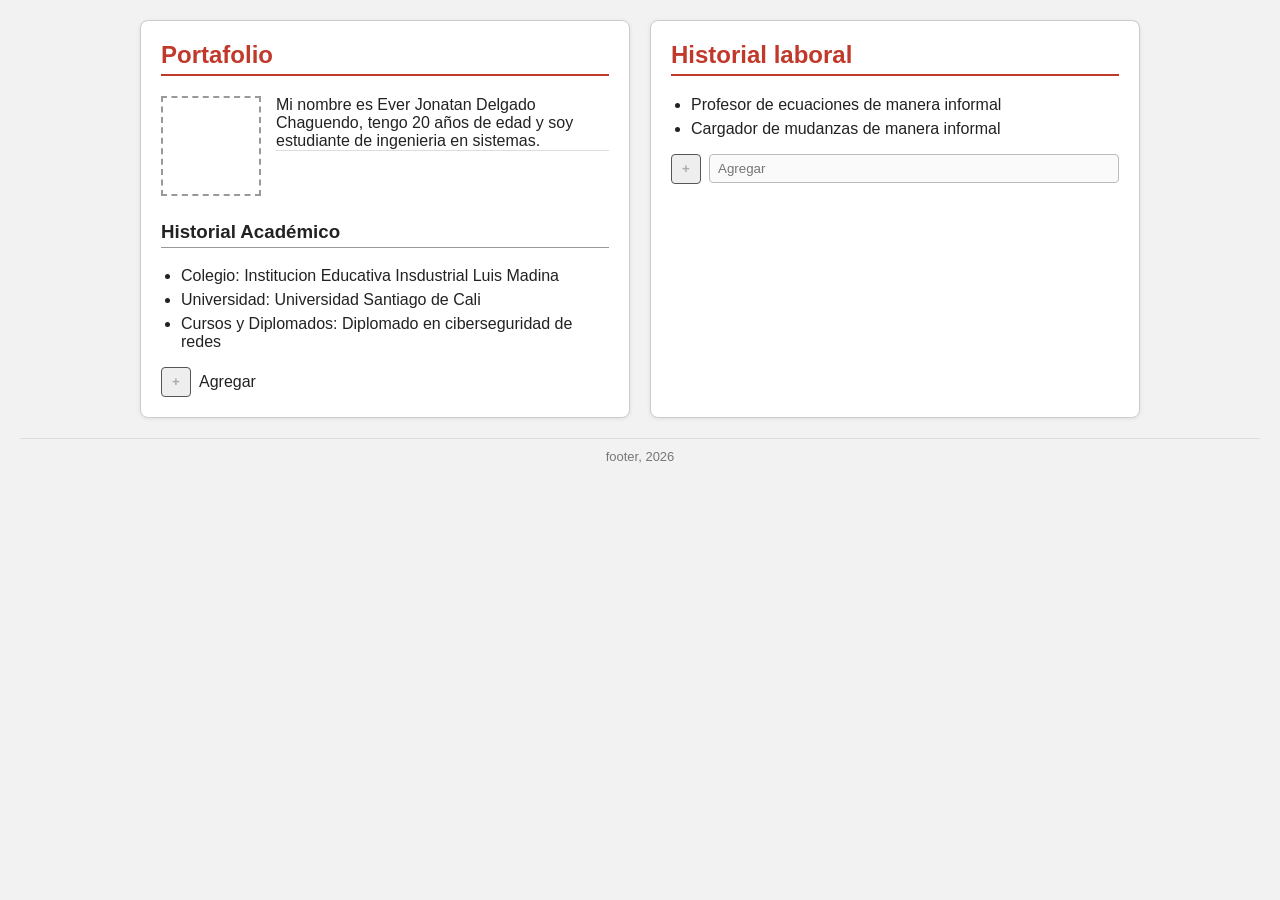
==== calivigilante/PORTAFOLIO/index.html @ 9c7a7e59 "portafolio" ====
<!DOCTYPE html>
<html lang="es">
<head>
<meta charset="UTF-8">
<meta name="viewport" content="width=device-width, initial-scale=1.0">
<title>Portafolio Personal</title>
<style>
    * { box-sizing: border-box; }
    body {
        font-family: 'Segoe UI', Arial, sans-serif;
        background-color: #f2f2f2;
        margin: 0;
        padding: 20px;
        color: #222;
    }
    .contenedor {
        display: flex;
        flex-wrap: wrap;
        gap: 20px;
        max-width: 1000px;
        margin: 0 auto;
    }
    .columna {
        background: #fff;
        border: 1px solid #ccc;
        border-radius: 8px;
        padding: 20px;
        flex: 1;
        min-width: 300px;
        box-shadow: 0 1px 4px rgba(0,0,0,0.08);
    }
    h2 {
        color: #c0392b;
        border-bottom: 2px solid #c0392b;
        padding-bottom: 5px;
        margin-top: 0;
    }
    h3 {
        border-bottom: 1px solid #999;
        padding-bottom: 4px;
    }
    .presentacion {
        display: flex;
        gap: 15px;
        align-items: flex-start;
        margin-bottom: 25px;
    }
    .foto-placeholder {
        width: 100px;
        height: 100px;
        border: 2px dashed #999;
        display: flex;
        align-items: center;
        justify-content: center;
        text-align: center;
        font-size: 12px;
        color: #777;
        flex-shrink: 0;
    }
    .foto-placeholder input[type="file"] {
        font-size: 10px;
        width: 90px;
    }
    .texto-presentacion p {
        margin: 0 0 8px 0;
        border-bottom: 1px solid #ddd;
    }
    ul {
        padding-left: 20px;
        margin-top: 5px;
    }
    li {
        margin-bottom: 6px;
    }
    .fila-agregar {
        display: flex;
        gap: 8px;
        margin-top: 10px;
        align-items: center;
    }
    .fila-agregar input[type="text"] {
        flex: 1;
        padding: 6px 8px;
        border: 1px solid #bbb;
        border-radius: 4px;
    }
    .btn-agregar {
        width: 30px;
        height: 30px;
        border: 1px solid #555;
        background: #eee;
        border-radius: 4px;
        font-weight: bold;
        cursor: not-allowed;
    }
    footer {
        text-align: center;
        margin-top: 20px;
        font-size: 13px;
        color: #777;
        border-top: 1px solid #ddd;
        padding-top: 10px;
    }
</style>
</head>
<body>

<div class="contenedor">

    <!-- Columna izquierda: Portafolio -->
    <div class="columna">
        <h2>Portafolio</h2>

        <div class="presentacion">
            <div class="foto-placeholder">
            </div>
            <div class="texto-presentacion">
                <p> Mi nombre es Ever Jonatan Delgado Chaguendo, tengo 20 años de edad y soy estudiante de ingenieria en sistemas.</p>
            </div>
        </div>

        <h3>Historial Académico</h3>
        <ul id="lista-academica">
            <li>Colegio: Institucion Educativa Insdustrial Luis Madina</li>
            <li>Universidad: Universidad Santiago de Cali</li>
            <li>Cursos y Diplomados: Diplomado en ciberseguridad de redes</li>
        </ul>

        <div class="fila-agregar">
            <button class="btn-agregar" disabled>+</button>
            <span> Agregar</span>
        </div>
    </div>

    <!-- Columna derecha: Historial laboral -->
    <div class="columna">
        <h2>Historial laboral</h2>

        <ul id="lista-laboral">
            <li>Profesor de ecuaciones de manera informal</li>
            <li>Cargador de mudanzas de manera informal</li>
        </ul>

        <div class="fila-agregar">
            <button class="btn-agregar" disabled>+</button>
            <input type="text" placeholder="Agregar" disabled>
        </div>
    </div>

</div>

<footer>
    footer, 2026
</footer>

</body>
</html>
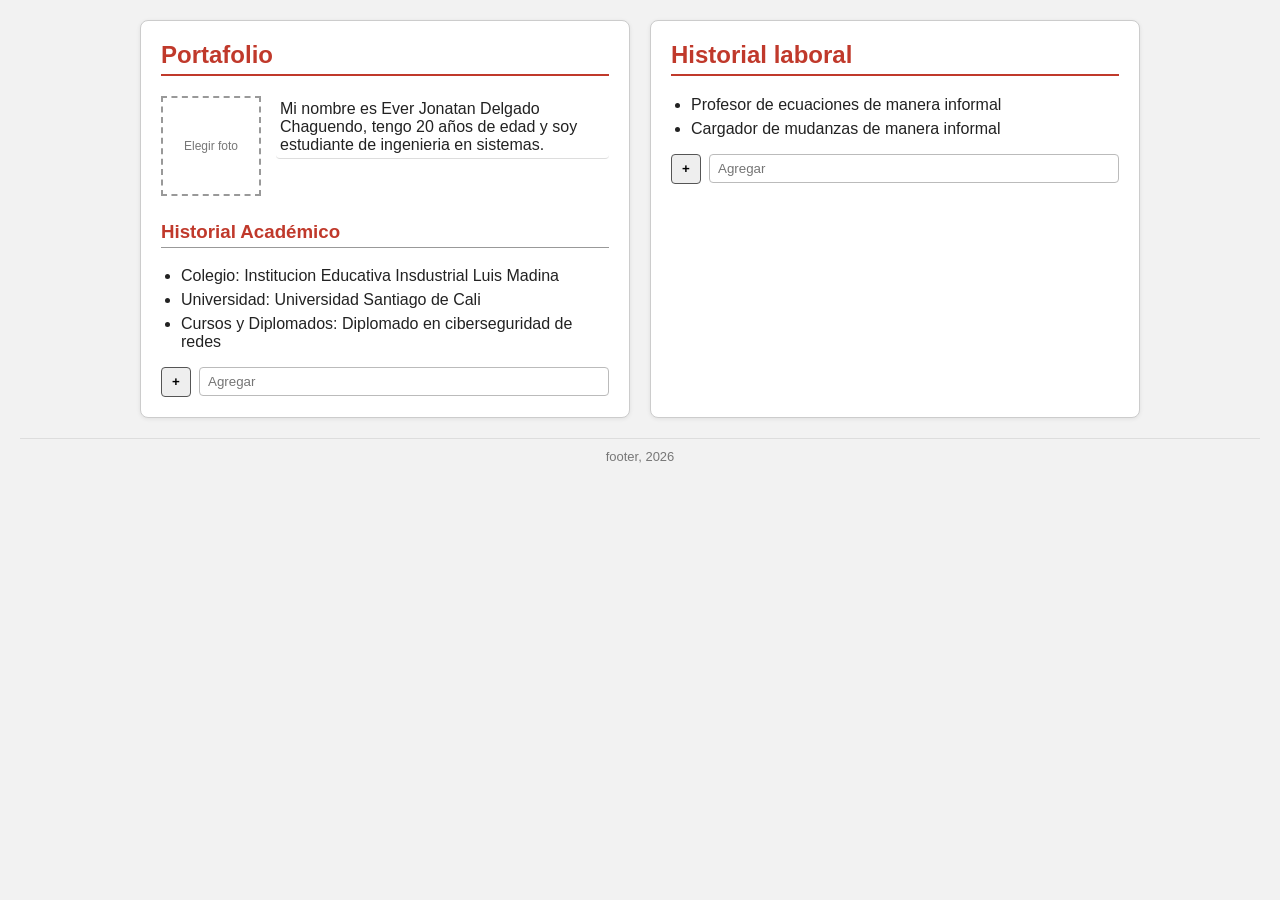
==== commit 3c5e99e5: "portafolio" ====
--- a/calivigilante/PORTAFOLIO/index.html
+++ b/calivigilante/PORTAFOLIO/index.html
@@ -36,6 +36,7 @@
         margin-top: 0;
     }
     h3 {
+        color: #c0392b;
         border-bottom: 1px solid #999;
         padding-bottom: 4px;
     }
@@ -56,14 +57,42 @@
         font-size: 12px;
         color: #777;
         flex-shrink: 0;
+        overflow: hidden;
+        position: relative;
+        cursor: pointer;
+    }
+    .foto-placeholder img {
+        width: 100%;
+        height: 100%;
+        object-fit: cover;
+        display: none;
     }
     .foto-placeholder input[type="file"] {
-        font-size: 10px;
-        width: 90px;
+        position: absolute;
+        inset: 0;
+        width: 100%;
+        height: 100%;
+        opacity: 0;
+        cursor: pointer;
+    }
+    .foto-placeholder span.texto-foto {
+        pointer-events: none;
     }
     .texto-presentacion p {
         margin: 0 0 8px 0;
         border-bottom: 1px solid #ddd;
+    }
+    #descripcion {
+        padding: 4px;
+        border-radius: 4px;
+        cursor: text;
+    }
+    #descripcion:hover {
+        background-color: #f9f9f9;
+    }
+    #descripcion:focus {
+        outline: 2px dashed #c0392b;
+        background-color: #fffaf0;
     }
     ul {
         padding-left: 20px;
@@ -91,7 +120,10 @@
         background: #eee;
         border-radius: 4px;
         font-weight: bold;
-        cursor: not-allowed;
+        cursor: pointer;
+    }
+    .btn-agregar:hover {
+        background: #ddd;
     }
     footer {
         text-align: center;
@@ -112,10 +144,13 @@
         <h2>Portafolio</h2>
 
         <div class="presentacion">
-            <div class="foto-placeholder">
-            </div>
+            <label class="foto-placeholder" for="input-foto">
+                <img id="foto-preview" src="" alt="Foto de perfil">
+                <span class="texto-foto" id="texto-foto">Elegir foto</span>
+                <input type="file" id="input-foto" accept="image/*">
+            </label>
             <div class="texto-presentacion">
-                <p> Mi nombre es Ever Jonatan Delgado Chaguendo, tengo 20 años de edad y soy estudiante de ingenieria en sistemas.</p>
+                <p id="descripcion" contenteditable="true" spellcheck="true">Mi nombre es Ever Jonatan Delgado Chaguendo, tengo 20 años de edad y soy estudiante de ingenieria en sistemas.</p>
             </div>
         </div>
 
@@ -127,8 +162,8 @@
         </ul>
 
         <div class="fila-agregar">
-            <button class="btn-agregar" disabled>+</button>
-            <span> Agregar</span>
+            <button class="btn-agregar" id="btn-academico">+</button>
+            <input type="text" id="input-academico" placeholder="Agregar">
         </div>
     </div>
 
@@ -142,8 +177,8 @@
         </ul>
 
         <div class="fila-agregar">
-            <button class="btn-agregar" disabled>+</button>
-            <input type="text" placeholder="Agregar" disabled>
+            <button class="btn-agregar" id="btn-laboral">+</button>
+            <input type="text" id="input-laboral" placeholder="Agregar">
         </div>
     </div>
 
@@ -153,5 +188,69 @@
     footer, 2026
 </footer>
 
+<script>
+    // Agregar ítem al Historial Académico (usa el cajón de texto que está al lado del botón)
+    const btnAcademico = document.getElementById('btn-academico');
+    const inputAcademico = document.getElementById('input-academico');
+    const listaAcademica = document.getElementById('lista-academica');
+
+    btnAcademico.addEventListener('click', function () {
+        const texto = inputAcademico.value.trim();
+        if (texto !== '') {
+            const nuevoItem = document.createElement('li');
+            nuevoItem.textContent = texto;
+            listaAcademica.appendChild(nuevoItem);
+            inputAcademico.value = '';
+        }
+    });
+
+    // Permitir agregar presionando Enter en el campo académico
+    inputAcademico.addEventListener('keypress', function (e) {
+        if (e.key === 'Enter') {
+            btnAcademico.click();
+        }
+    });
+
+    // Agregar ítem al Historial Laboral (usa el cajón de texto que está al lado del botón)
+    const btnLaboral = document.getElementById('btn-laboral');
+    const inputLaboral = document.getElementById('input-laboral');
+    const listaLaboral = document.getElementById('lista-laboral');
+
+    btnLaboral.addEventListener('click', function () {
+        const texto = inputLaboral.value.trim();
+        if (texto !== '') {
+            const nuevoItem = document.createElement('li');
+            nuevoItem.textContent = texto;
+            listaLaboral.appendChild(nuevoItem);
+            inputLaboral.value = '';
+        }
+    });
+
+    // Permitir agregar presionando Enter en el campo laboral
+    inputLaboral.addEventListener('keypress', function (e) {
+        if (e.key === 'Enter') {
+            btnLaboral.click();
+        }
+    });
+
+    // Selección de foto de perfil
+    const inputFoto = document.getElementById('input-foto');
+    const fotoPreview = document.getElementById('foto-preview');
+    const textoFoto = document.getElementById('texto-foto');
+
+    inputFoto.addEventListener('change', function () {
+        const archivo = this.files[0];
+        if (archivo) {
+            const lector = new FileReader();
+            lector.onload = function (e) {
+                fotoPreview.src = e.target.result;
+                fotoPreview.style.display = 'block';
+                textoFoto.style.display = 'none';
+            };
+            lector.readAsDataURL(archivo);
+        }
+    });
+</script>
+
 </body>
 </html>
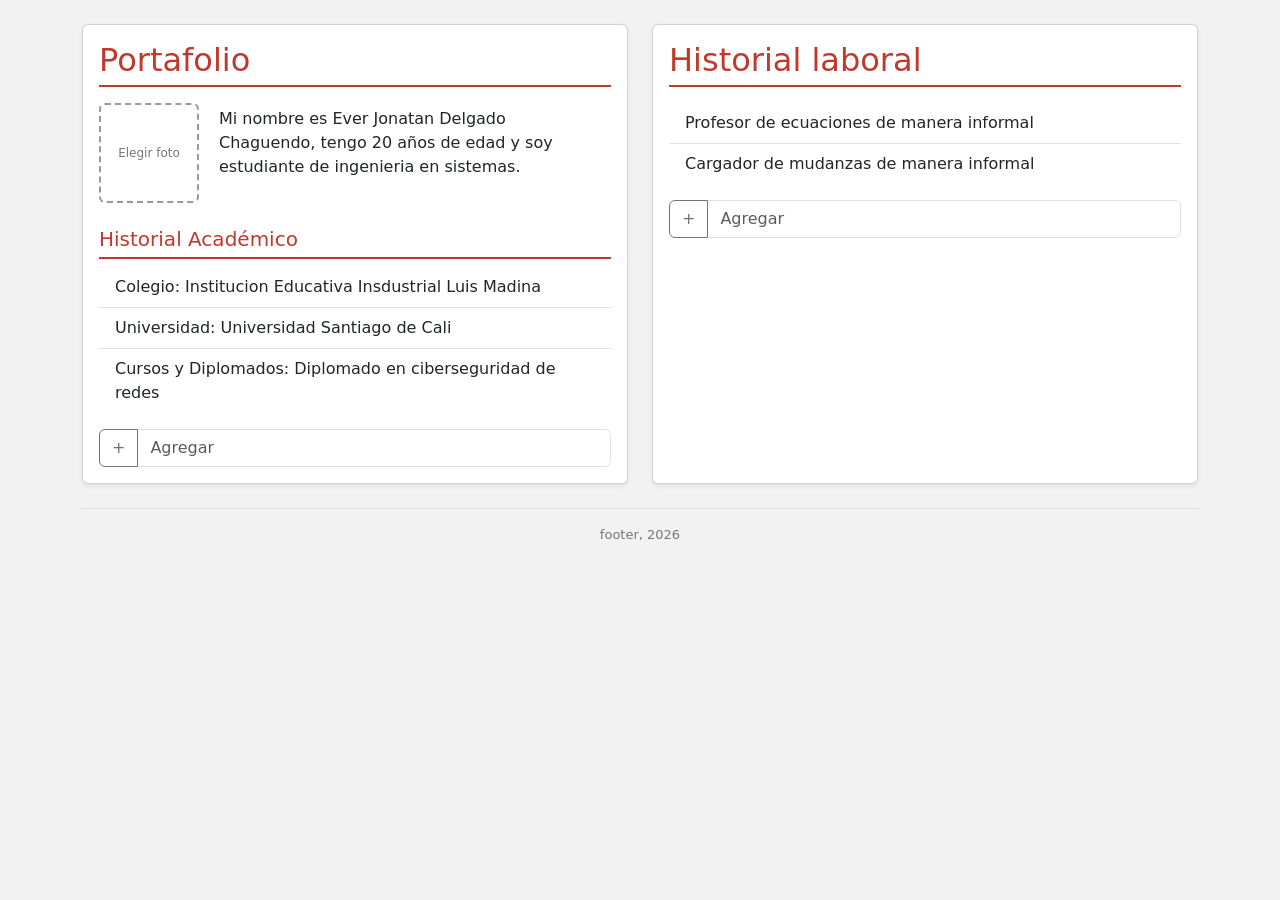
==== commit e55bb68b: "Refactor index.html for improved structure and styling d" ====
--- a/calivigilante/PORTAFOLIO/index.html
+++ b/calivigilante/PORTAFOLIO/index.html
@@ -4,52 +4,27 @@
 <meta charset="UTF-8">
 <meta name="viewport" content="width=device-width, initial-scale=1.0">
 <title>Portafolio Personal</title>
+
+<!-- Bootstrap 5 (CDN) -->
+<link href="https://cdn.jsdelivr.net/npm/bootstrap@5.3.3/dist/css/bootstrap.min.css" rel="stylesheet">
+
 <style>
-    * { box-sizing: border-box; }
+    :root {
+        --color-rojo: #c0392b;
+    }
     body {
-        font-family: 'Segoe UI', Arial, sans-serif;
         background-color: #f2f2f2;
-        margin: 0;
-        padding: 20px;
-        color: #222;
-    }
-    .contenedor {
-        display: flex;
-        flex-wrap: wrap;
-        gap: 20px;
-        max-width: 1000px;
-        margin: 0 auto;
-    }
-    .columna {
-        background: #fff;
-        border: 1px solid #ccc;
-        border-radius: 8px;
-        padding: 20px;
-        flex: 1;
-        min-width: 300px;
-        box-shadow: 0 1px 4px rgba(0,0,0,0.08);
-    }
-    h2 {
-        color: #c0392b;
-        border-bottom: 2px solid #c0392b;
-        padding-bottom: 5px;
-        margin-top: 0;
-    }
-    h3 {
-        color: #c0392b;
-        border-bottom: 1px solid #999;
-        padding-bottom: 4px;
-    }
-    .presentacion {
-        display: flex;
-        gap: 15px;
-        align-items: flex-start;
-        margin-bottom: 25px;
+    }
+    .titulo-rojo {
+        color: var(--color-rojo);
+        border-bottom: 2px solid var(--color-rojo);
+        padding-bottom: 6px;
     }
     .foto-placeholder {
         width: 100px;
         height: 100px;
         border: 2px dashed #999;
+        border-radius: 6px;
         display: flex;
         align-items: center;
         justify-content: center;
@@ -75,12 +50,8 @@
         opacity: 0;
         cursor: pointer;
     }
-    .foto-placeholder span.texto-foto {
+    .foto-placeholder .texto-foto {
         pointer-events: none;
-    }
-    .texto-presentacion p {
-        margin: 0 0 8px 0;
-        border-bottom: 1px solid #ddd;
     }
     #descripcion {
         padding: 4px;
@@ -91,146 +62,122 @@
         background-color: #f9f9f9;
     }
     #descripcion:focus {
-        outline: 2px dashed #c0392b;
+        outline: 2px dashed var(--color-rojo);
         background-color: #fffaf0;
     }
-    ul {
-        padding-left: 20px;
-        margin-top: 5px;
-    }
-    li {
-        margin-bottom: 6px;
-    }
-    .fila-agregar {
-        display: flex;
-        gap: 8px;
-        margin-top: 10px;
-        align-items: center;
-    }
-    .fila-agregar input[type="text"] {
-        flex: 1;
-        padding: 6px 8px;
-        border: 1px solid #bbb;
-        border-radius: 4px;
-    }
-    .btn-agregar {
-        width: 30px;
-        height: 30px;
-        border: 1px solid #555;
-        background: #eee;
-        border-radius: 4px;
-        font-weight: bold;
-        cursor: pointer;
-    }
-    .btn-agregar:hover {
-        background: #ddd;
-    }
     footer {
-        text-align: center;
-        margin-top: 20px;
+        color: #777;
         font-size: 13px;
-        color: #777;
-        border-top: 1px solid #ddd;
-        padding-top: 10px;
     }
 </style>
 </head>
 <body>
 
-<div class="contenedor">
-
-    <!-- Columna izquierda: Portafolio -->
-    <div class="columna">
-        <h2>Portafolio</h2>
-
-        <div class="presentacion">
-            <label class="foto-placeholder" for="input-foto">
-                <img id="foto-preview" src="" alt="Foto de perfil">
-                <span class="texto-foto" id="texto-foto">Elegir foto</span>
-                <input type="file" id="input-foto" accept="image/*">
-            </label>
-            <div class="texto-presentacion">
-                <p id="descripcion" contenteditable="true" spellcheck="true">Mi nombre es Ever Jonatan Delgado Chaguendo, tengo 20 años de edad y soy estudiante de ingenieria en sistemas.</p>
+<div class="container py-4">
+    <div class="row g-4">
+
+        <!-- Columna izquierda: Portafolio -->
+        <div class="col-12 col-md-6">
+            <div class="card shadow-sm h-100">
+                <div class="card-body">
+                    <h2 class="titulo-rojo">Portafolio</h2>
+
+                    <div class="d-flex gap-3 align-items-start mb-4 mt-3">
+                        <label class="foto-placeholder" for="input-foto">
+                            <img id="foto-preview" src="" alt="Foto de perfil">
+                            <span class="texto-foto" id="texto-foto">Elegir foto</span>
+                            <input type="file" id="input-foto" accept="image/*">
+                        </label>
+                        <p id="descripcion" class="mb-0 flex-grow-1" contenteditable="true" spellcheck="true">
+                            Mi nombre es Ever Jonatan Delgado Chaguendo, tengo 20 años de edad y soy estudiante de ingenieria en sistemas.
+                        </p>
+                    </div>
+
+                    <h3 class="titulo-rojo h5">Historial Académico</h3>
+                    <ul id="lista-academica" class="list-group list-group-flush mb-3">
+                        <li class="list-group-item">Colegio: Institucion Educativa Insdustrial Luis Madina</li>
+                        <li class="list-group-item">Universidad: Universidad Santiago de Cali</li>
+                        <li class="list-group-item">Cursos y Diplomados: Diplomado en ciberseguridad de redes</li>
+                    </ul>
+
+                    <div class="input-group">
+                        <button class="btn btn-outline-secondary" id="btn-academico" type="button">+</button>
+                        <input type="text" id="input-academico" class="form-control" placeholder="Agregar">
+                    </div>
+                </div>
             </div>
         </div>
 
-        <h3>Historial Académico</h3>
-        <ul id="lista-academica">
-            <li>Colegio: Institucion Educativa Insdustrial Luis Madina</li>
-            <li>Universidad: Universidad Santiago de Cali</li>
-            <li>Cursos y Diplomados: Diplomado en ciberseguridad de redes</li>
-        </ul>
-
-        <div class="fila-agregar">
-            <button class="btn-agregar" id="btn-academico">+</button>
-            <input type="text" id="input-academico" placeholder="Agregar">
+        <!-- Columna derecha: Historial laboral -->
+        <div class="col-12 col-md-6">
+            <div class="card shadow-sm h-100">
+                <div class="card-body">
+                    <h2 class="titulo-rojo">Historial laboral</h2>
+
+                    <ul id="lista-laboral" class="list-group list-group-flush mb-3 mt-3">
+                        <li class="list-group-item">Profesor de ecuaciones de manera informal</li>
+                        <li class="list-group-item">Cargador de mudanzas de manera informal</li>
+                    </ul>
+
+                    <div class="input-group">
+                        <button class="btn btn-outline-secondary" id="btn-laboral" type="button">+</button>
+                        <input type="text" id="input-laboral" class="form-control" placeholder="Agregar">
+                    </div>
+                </div>
+            </div>
         </div>
+
     </div>
 
-    <!-- Columna derecha: Historial laboral -->
-    <div class="columna">
-        <h2>Historial laboral</h2>
-
-        <ul id="lista-laboral">
-            <li>Profesor de ecuaciones de manera informal</li>
-            <li>Cargador de mudanzas de manera informal</li>
-        </ul>
-
-        <div class="fila-agregar">
-            <button class="btn-agregar" id="btn-laboral">+</button>
-            <input type="text" id="input-laboral" placeholder="Agregar">
-        </div>
-    </div>
-
+    <footer class="text-center border-top mt-4 pt-3">
+        footer, 2026
+    </footer>
 </div>
 
-<footer>
-    footer, 2026
-</footer>
+<!-- Bootstrap JS -->
+<script src="https://cdn.jsdelivr.net/npm/bootstrap@5.3.3/dist/js/bootstrap.bundle.min.js"></script>
 
 <script>
-    // Agregar ítem al Historial Académico (usa el cajón de texto que está al lado del botón)
+    // Agregar ítem al Historial Académico
     const btnAcademico = document.getElementById('btn-academico');
     const inputAcademico = document.getElementById('input-academico');
     const listaAcademica = document.getElementById('lista-academica');
 
-    btnAcademico.addEventListener('click', function () {
+    function agregarAcademico() {
         const texto = inputAcademico.value.trim();
         if (texto !== '') {
             const nuevoItem = document.createElement('li');
+            nuevoItem.className = 'list-group-item';
             nuevoItem.textContent = texto;
             listaAcademica.appendChild(nuevoItem);
             inputAcademico.value = '';
         }
+    }
+
+    btnAcademico.addEventListener('click', agregarAcademico);
+    inputAcademico.addEventListener('keypress', function (e) {
+        if (e.key === 'Enter') agregarAcademico();
     });
 
-    // Permitir agregar presionando Enter en el campo académico
-    inputAcademico.addEventListener('keypress', function (e) {
-        if (e.key === 'Enter') {
-            btnAcademico.click();
-        }
-    });
-
-    // Agregar ítem al Historial Laboral (usa el cajón de texto que está al lado del botón)
+    // Agregar ítem al Historial Laboral
     const btnLaboral = document.getElementById('btn-laboral');
     const inputLaboral = document.getElementById('input-laboral');
     const listaLaboral = document.getElementById('lista-laboral');
 
-    btnLaboral.addEventListener('click', function () {
+    function agregarLaboral() {
         const texto = inputLaboral.value.trim();
         if (texto !== '') {
             const nuevoItem = document.createElement('li');
+            nuevoItem.className = 'list-group-item';
             nuevoItem.textContent = texto;
             listaLaboral.appendChild(nuevoItem);
             inputLaboral.value = '';
         }
-    });
-
-    // Permitir agregar presionando Enter en el campo laboral
+    }
+
+    btnLaboral.addEventListener('click', agregarLaboral);
     inputLaboral.addEventListener('keypress', function (e) {
-        if (e.key === 'Enter') {
-            btnLaboral.click();
-        }
+        if (e.key === 'Enter') agregarLaboral();
     });
 
     // Selección de foto de perfil
@@ -253,4 +200,4 @@
 </script>
 
 </body>
-</html>+</html>
